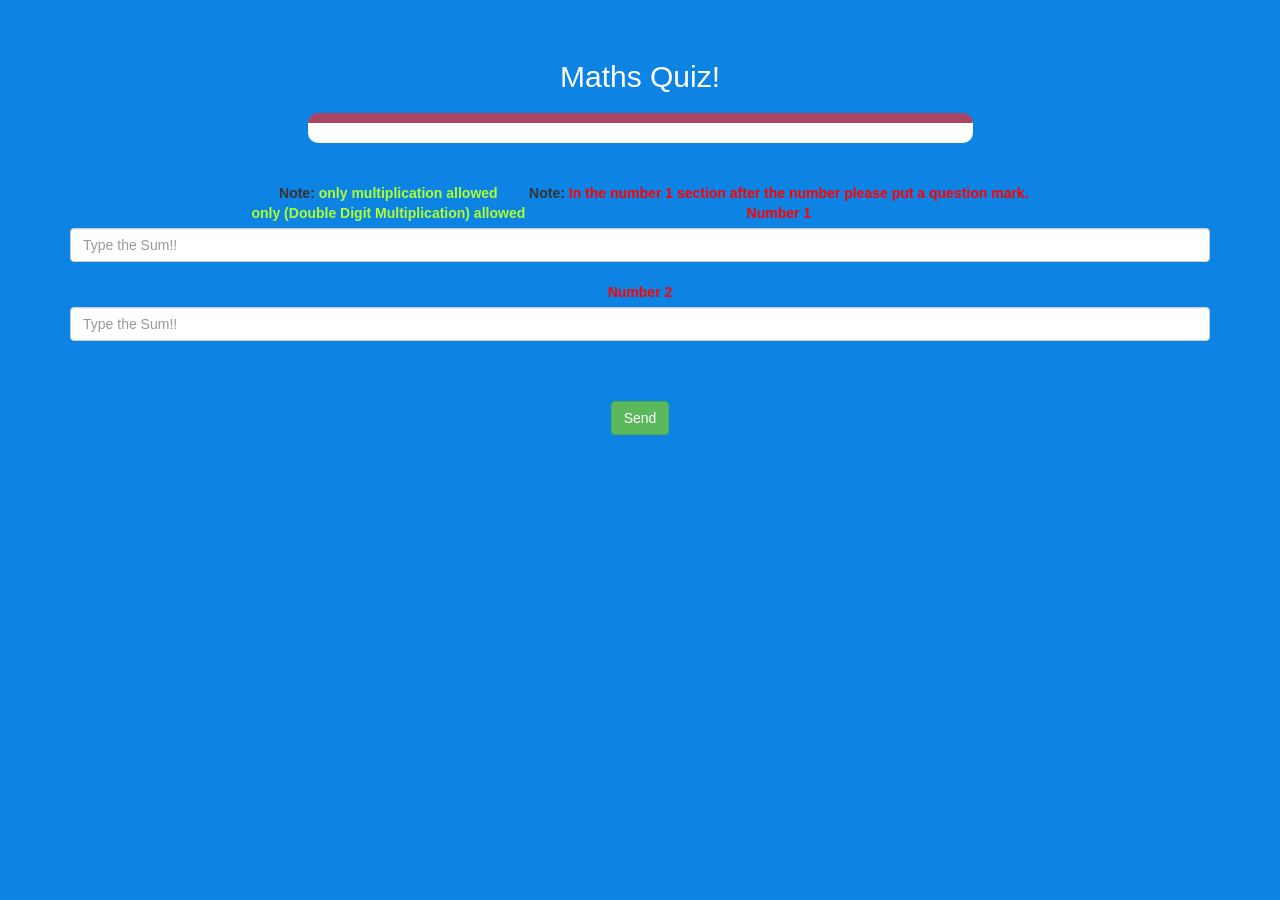
==== quiz.html @ 10352290 "Add files via upload" ====
<html>
<html>
<head>
	<title>Maths Quiz</title>

<meta name="viewport" content="width=device-width, initial-scale=1">
<link rel="stylesheet" href="https://maxcdn.bootstrapcdn.com/bootstrap/3.4.0/css/bootstrap.min.css">
<script src="https://ajax.googleapis.com/ajax/libs/jquery/3.4.1/jquery.min.js"></script>
<script src="https://maxcdn.bootstrapcdn.com/bootstrap/3.4.0/js/bootstrap.min.js"></script>

<link rel="stylesheet" type="text/css" href="style.css">
</head>
<body>

<h4 id = "player_1_name"></h4><span id = "player_1_score"></span>
<br>
<h4 id = "player_2_name"></h4><span id = "player_2_score"></span>

<div class="container">
	<center>
		<h2 style="color: white;">Maths Quiz!</h2>

<h3 id = "player_question"></h3>
<h3 id = "player_answer"></h3>

<div id = "output" class = "col-lg-7"></div>

		<br>
		<br>

        <label>Note: <b style="color: greenyellow"> only multiplication allowed<br> only (Double Digit Multiplication) allowed</b></label>
        <label>Note: <b style="color: red"> In the number 1 section after the number please put a question mark. <br> Number 1</b></label>

		<br>

<input type = "text" id = "sum" class = "form-control" placeholder="Type the Sum!!">

<br>
<label><b style="color: red">Number 2</b></label>
<input type = "text" id = "sum_2" class = "form-control" placeholder="Type the Sum!!">

<br><br><br>

<button class = "btn btn-success" onclick = "send()">Send</button>

	</center>
</div>

<script src="quiz.js"></script>
</body>
</html>
---- style.css ----
body
{
	background:hsl(207, 89%, 47%)
}

	.login_div1 , .login_div2
	{
		background: white;
		padding: 10px;
		float: none;
		border-radius: 15px;
	}


#player1_name , #player2_name
{
	display: inline-block;
	margin-left: 20px;
}
#word
{
	width: 60%;
}
#word_display
{
	letter-spacing: 5px;
}
#output
{
background: white;
border-radius: 10px;
border-top: 10px solid #AA4465;
padding: 10px;
float: none;
text-align: left;
}
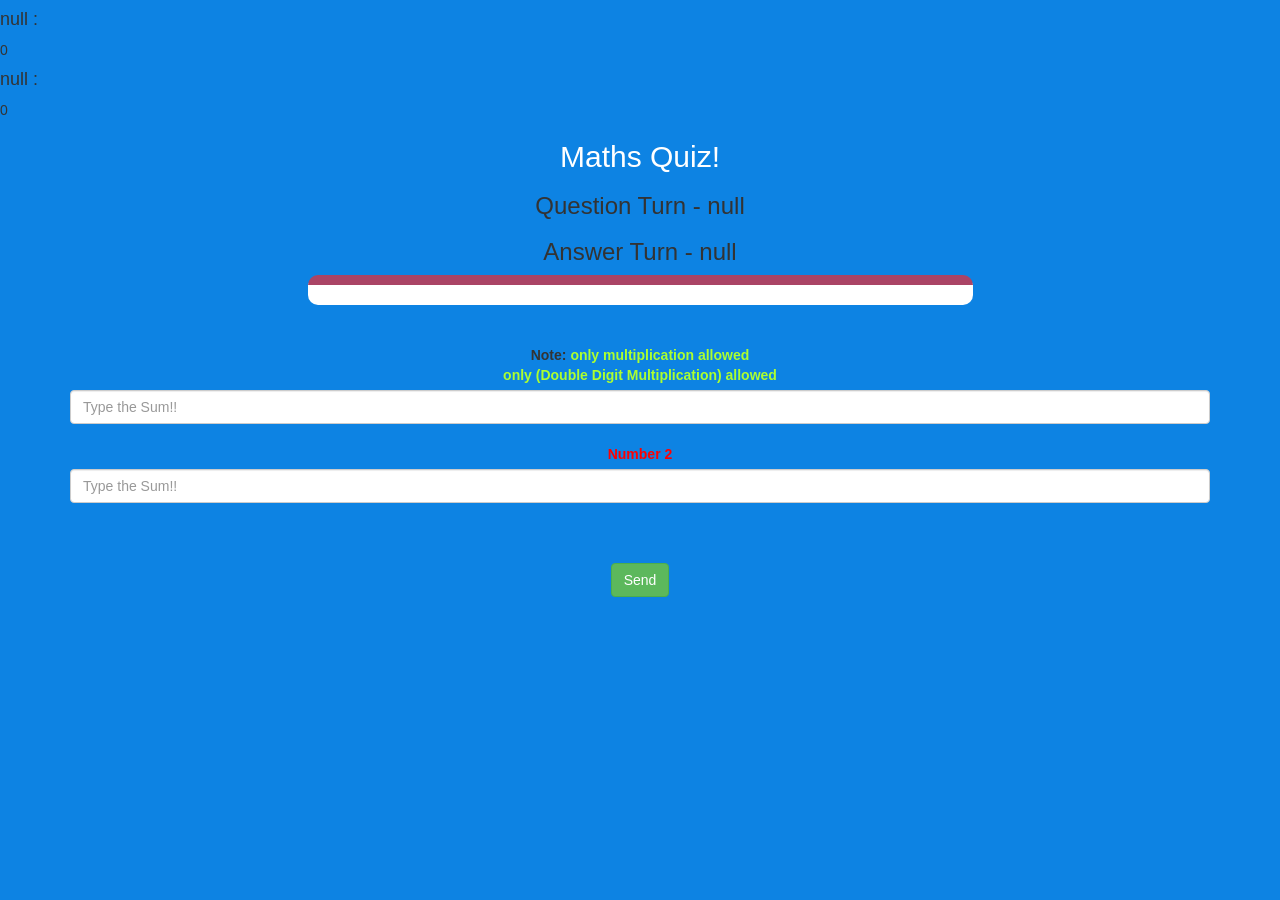
==== commit 500f3c72: "Add files via upload" ====
--- a/quiz.html
+++ b/quiz.html
@@ -29,7 +29,7 @@
 		<br>
 
         <label>Note: <b style="color: greenyellow"> only multiplication allowed<br> only (Double Digit Multiplication) allowed</b></label>
-        <label>Note: <b style="color: red"> In the number 1 section after the number please put a question mark. <br> Number 1</b></label>
+        
 
 		<br>
 
